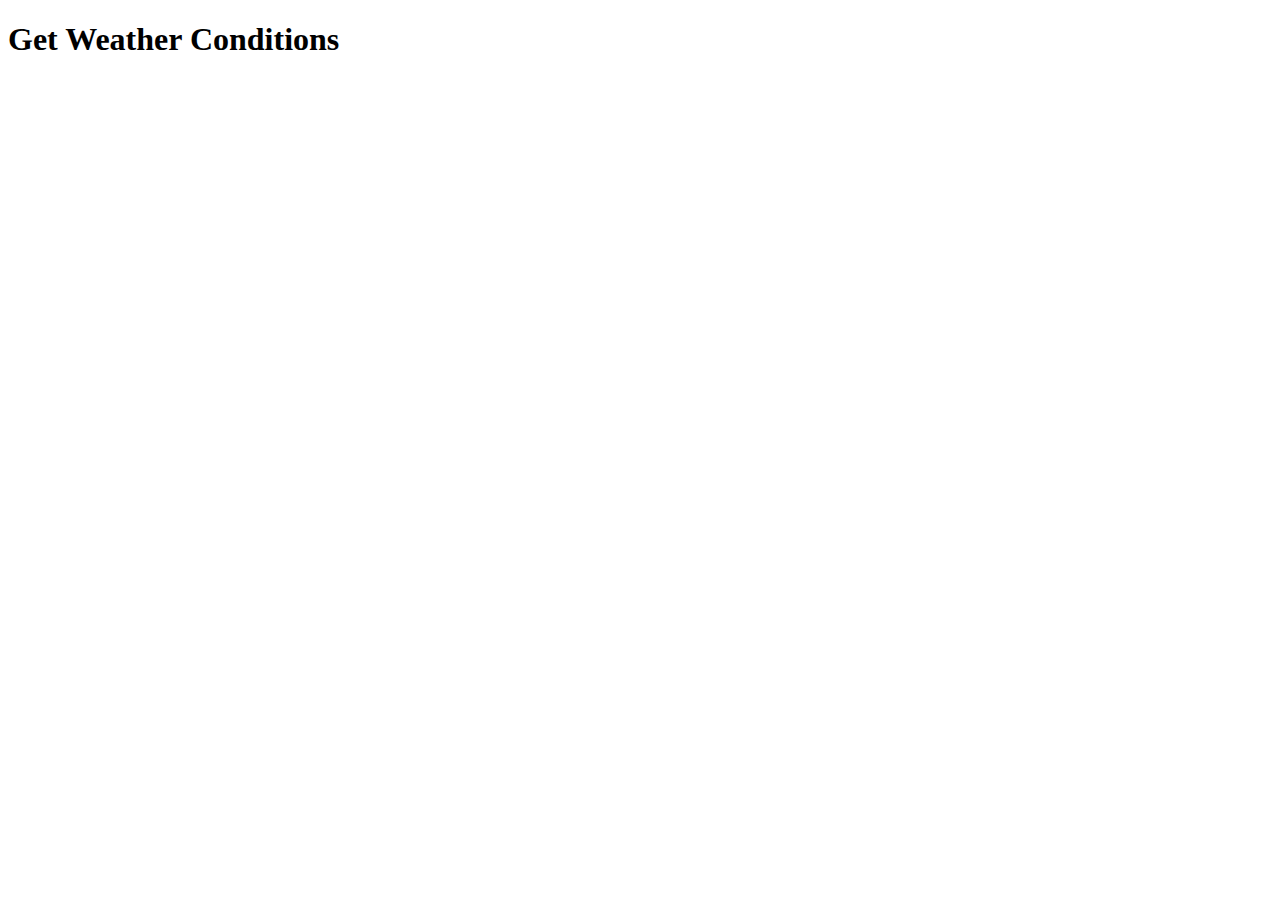
==== templates/index.html @ 1decccc4 "structure" ====
<!DOCTYPE html>
<html lang="en">
<head>
    <meta charset="UTF-8">
    <meta name="viewport" content="width=device-width, initial-scale=1.0">
    <title>Get Weather Conditions</title>
    <link href="{{ url_for('static', filename='styles/style.css')}}"
    rel="stylesheet"/>
</head>
<body>
    <h1>Get Weather Conditions</h1>
    <form action="/weather">
        
    </form>
</body>
</html>
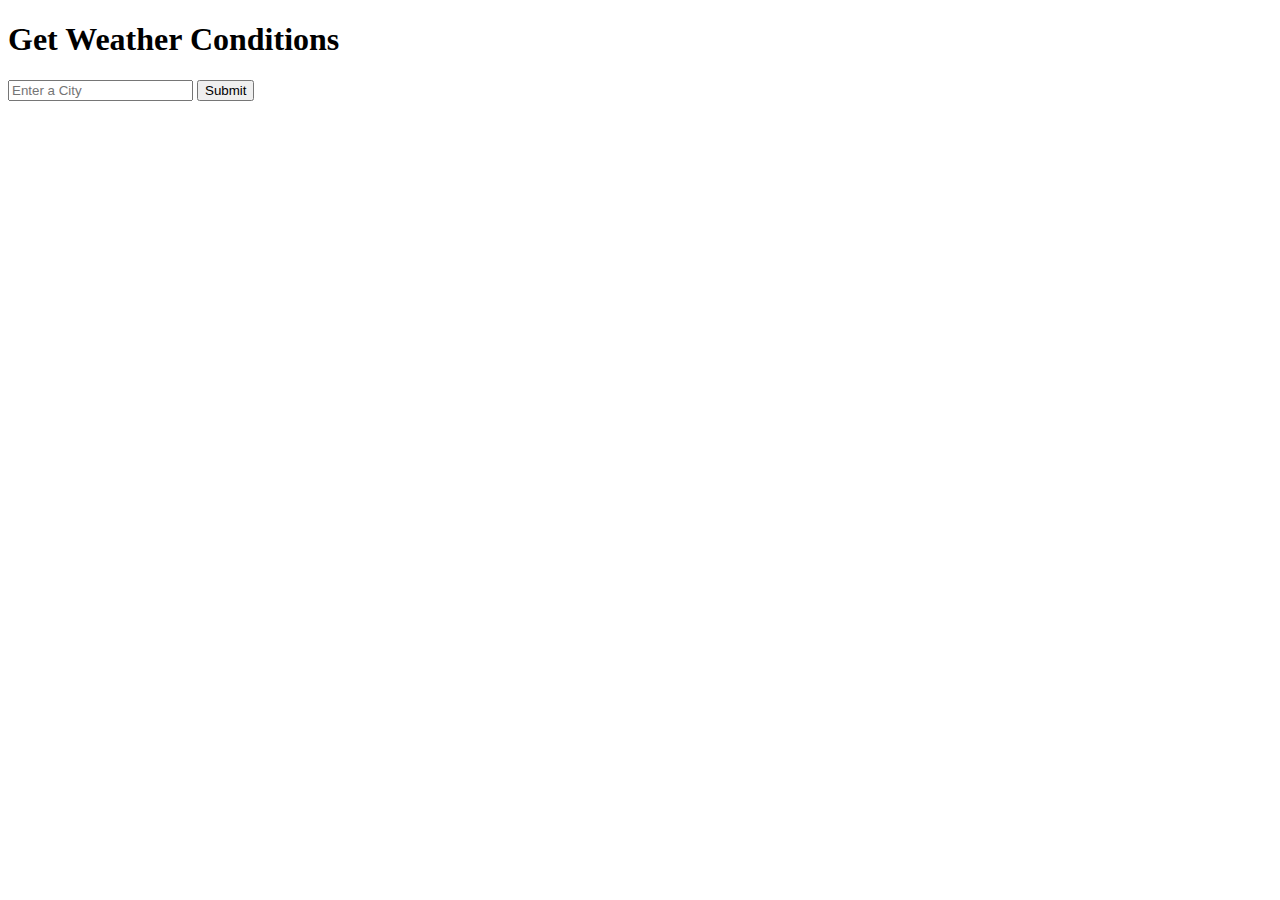
==== commit 98d295a9: "weather" ====
--- a/templates/index.html
+++ b/templates/index.html
@@ -10,7 +10,9 @@
 <body>
     <h1>Get Weather Conditions</h1>
     <form action="/weather">
-        
+        <input type="text" name="city" id="city" placeholder="Enter a City" />
+        <button type="submit">Submit</button>
+
     </form>
 </body>
 </html>